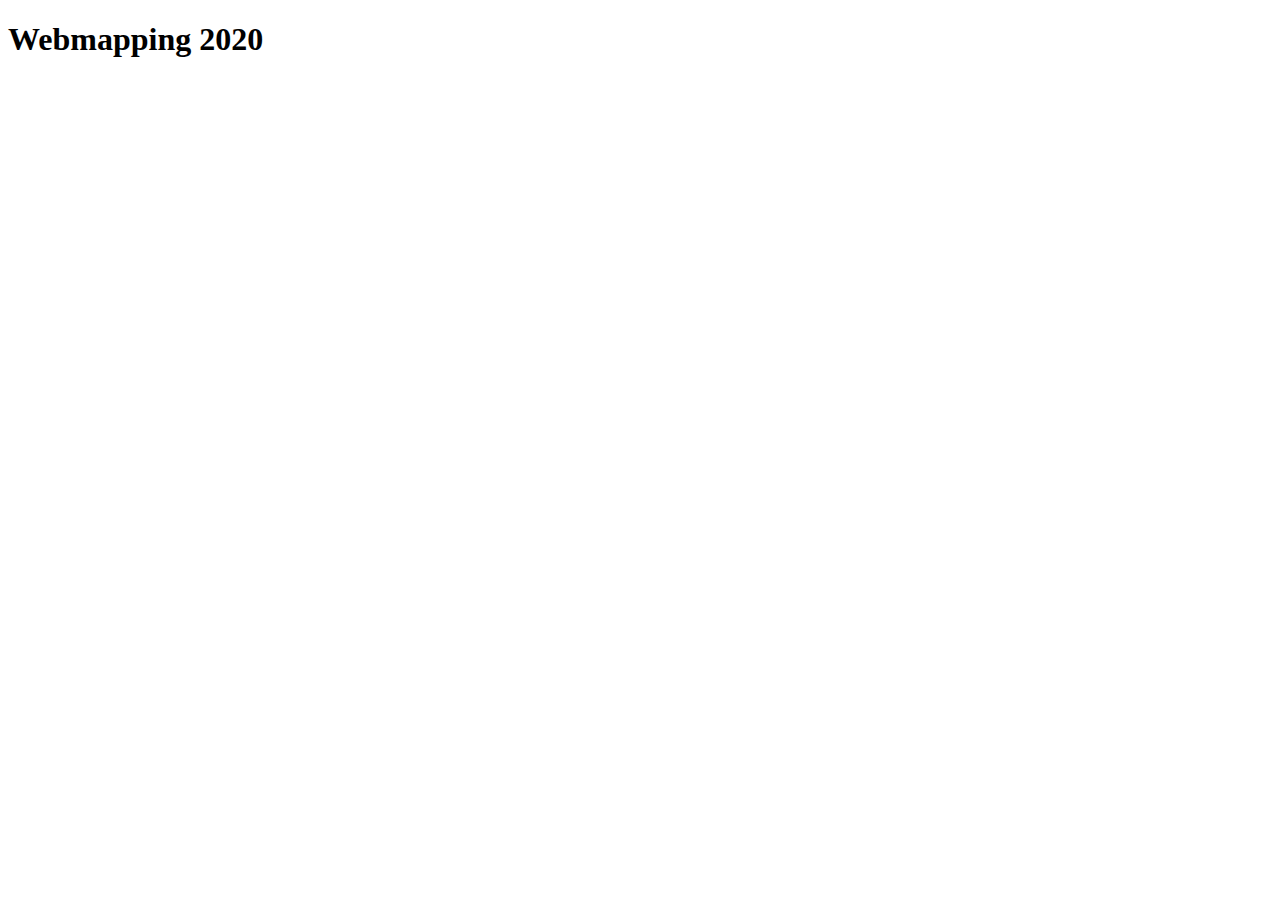
==== index.html @ 7c6a3caa "erste Version" ====
<!DOCTYPE html>
<html lang="en">
<head>
    <meta charset="UTF-8">
    <meta name="viewport" content="width=device-width, initial-scale=1.0">
    <title>Webmapping 2020</title>
</head>
<body>
    <h1>Webmapping 2020</h1>
</body>
</html>
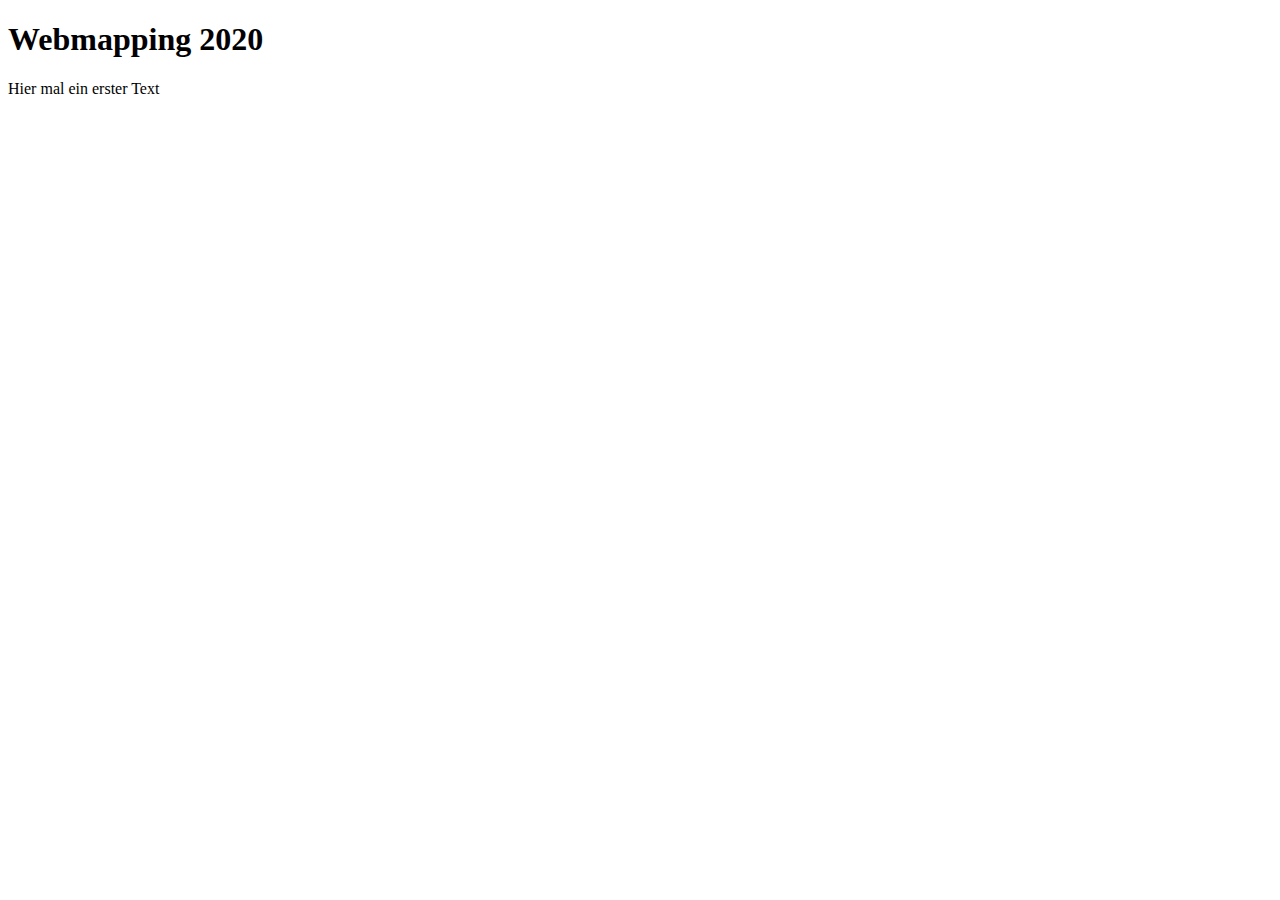
==== commit 0c3ae311: "Erster Paragraph" ====
--- a/index.html
+++ b/index.html
@@ -7,5 +7,6 @@
 </head>
 <body>
     <h1>Webmapping 2020</h1>
+    <p>Hier mal ein erster Text</p>
 </body>
 </html>